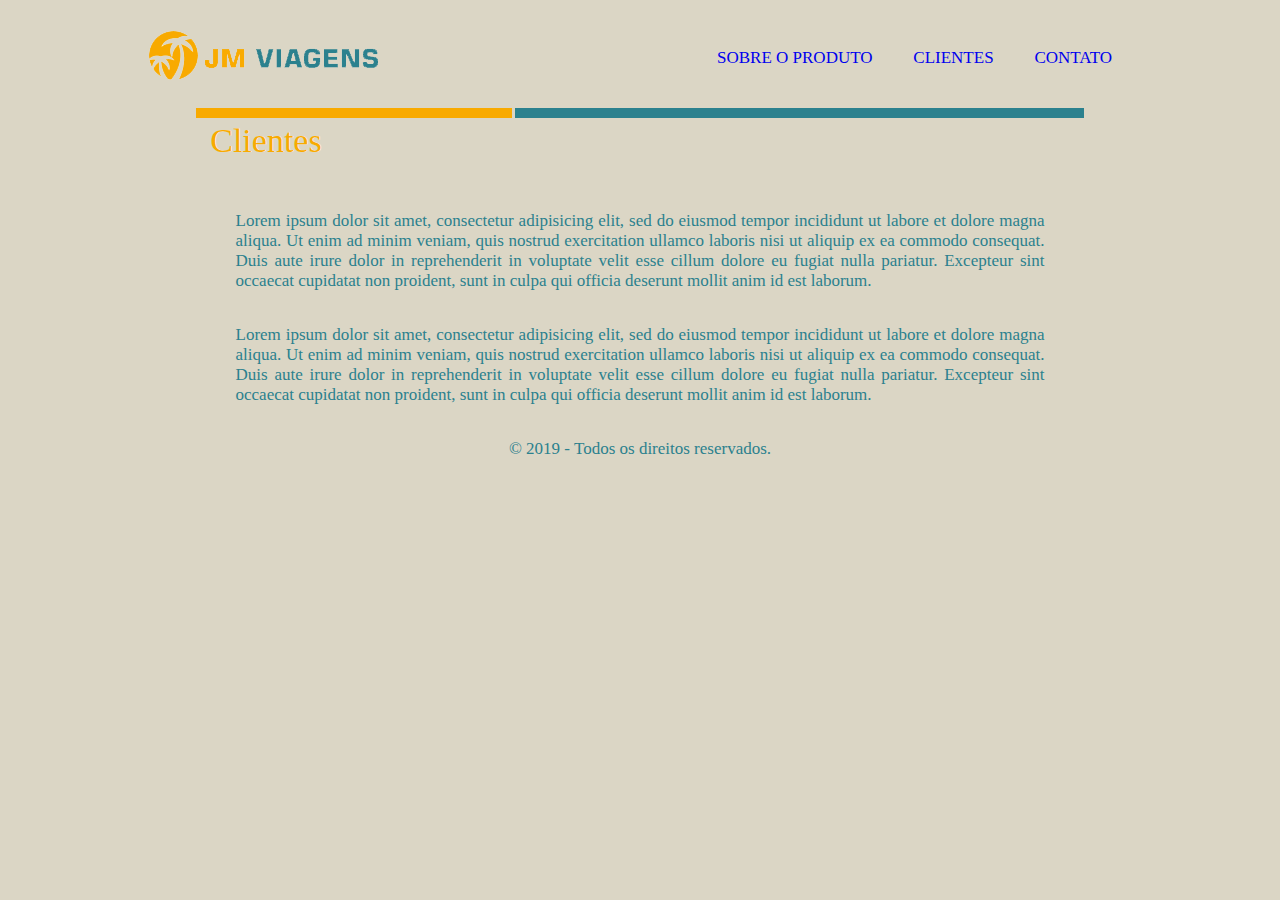
==== HTML-CSS/Projeto Aula/clientes.html @ 389e1f29 "arquivos novos e redirecionados" ====
<!DOCTYPE html>
<html lang="pt-br">
<head>
	<meta charset="utf-8">
	<title>Plataforma Lieloar - Quem Somos</title>
	<link rel="stylesheet" type="text/css" href="css/normalize.css">
	<link rel="stylesheet" type="text/css" href="css/style.css">
</head>
<body>
	<div id="inicioSite">
		<header>
			<a href="index.html">
				<img src="imagens/logo.png">
			</a>
		</header>
		<nav>
			<a href="sobreProduto.html" class="linksMenu">SOBRE O PRODUTO</a>
			<a href="clientes.html" class="linksMenu">CLIENTES</a>
			<a href="contato.html" class="linksMenu">CONTATO</a>
		</nav>
	</div>
	<div id="divisoria">
		<div id="parteMenor"></div>
		<div id="parteDoMeio"></div>
		<div id="parteMaior"></div>
	</div>	
	<p id="textoDivisoria">Clientes</p>
	<section id="conteudo">
		<p>
			Lorem ipsum dolor sit amet, consectetur adipisicing elit, sed do eiusmod
			tempor incididunt ut labore et dolore magna aliqua. Ut enim ad minim veniam,
			quis nostrud exercitation ullamco laboris nisi ut aliquip ex ea commodo
			consequat. Duis aute irure dolor in reprehenderit in voluptate velit esse
			cillum dolore eu fugiat nulla pariatur. Excepteur sint occaecat cupidatat non
			proident, sunt in culpa qui officia deserunt mollit anim id est laborum.
		</p>
		<p>
			Lorem ipsum dolor sit amet, consectetur adipisicing elit, sed do eiusmod
			tempor incididunt ut labore et dolore magna aliqua. Ut enim ad minim veniam,
			quis nostrud exercitation ullamco laboris nisi ut aliquip ex ea commodo
			consequat. Duis aute irure dolor in reprehenderit in voluptate velit esse
			cillum dolore eu fugiat nulla pariatur. Excepteur sint occaecat cupidatat non
			proident, sunt in culpa qui officia deserunt mollit anim id est laborum.
		</p>
	</section>
	<footer id="rodape">
		<p> &copy; <time datetime="2019">2019</time> - Todos os direitos reservados.</p>
	</footer>
</body>
</html>
---- HTML-CSS/Projeto Aula/css/style.css ----
html {
	font-family: "Trebuchet MS";
	font-size: 17px;
	background-color: #dbd6c5;
	color: #2b818e;
}
#inicioSite {
	display: flex;
	flex-direction: row;
	justify-content: space-around;
}
nav {
	display: flex;
	align-items: center;
}
.linksMenu {
	text-decoration: none;
	white-space: nowrap;
	margin-right: 1em;
	margin-left: 1em;
	padding: 0.2em;
	border-radius: 0.4em;
}
.linksMenu:hover {
	box-shadow: 0 4px 8px 0 rgba(0, 0, 0, 0.2), 0 6px 20px 0 rgba(0, 0, 0, 0.19);
}
.linksMenu:active {
	color: #2b818e;
	box-shadow: none;
}
#divisoria {
	display: flex;
	flex-direction: row;
	justify-content: center;
	height: 0.6em;
}
#parteMenor {
	min-width: 25%;
	margin-left: 4em;
	background-color: #f8aa00;
}
#parteDoMeio {
	min-width: 0.2%;
}
#parteMaior {
	min-width: 45%;
	margin-right: 4em;
	background-color: #2b818e;
}
#textoDivisoria {
	display: block;
	margin-top: 0.3%;
	padding-left: 16%;
	text-align: left;
	font-size: 2em;
	color: #f8aa00;
	text-shadow: 0.5px 0 0 white;
}
#conteudo {
	display: flex;
	flex-direction: column;
	align-items: center;
	padding-left: 18%;
	padding-right: 18%;
	text-align: justify;
}
#imgPrincipal {
	max-width: 100%;
	height: auto;
	margin-top: 2.5%;
	margin-bottom: 3%;
	box-shadow: 0 4px 8px 0 rgba(0, 0, 0, 0.2), 0 6px 20px 0 rgba(0, 0, 0, 0.19);
}
#rodape {
	text-align: center;
}
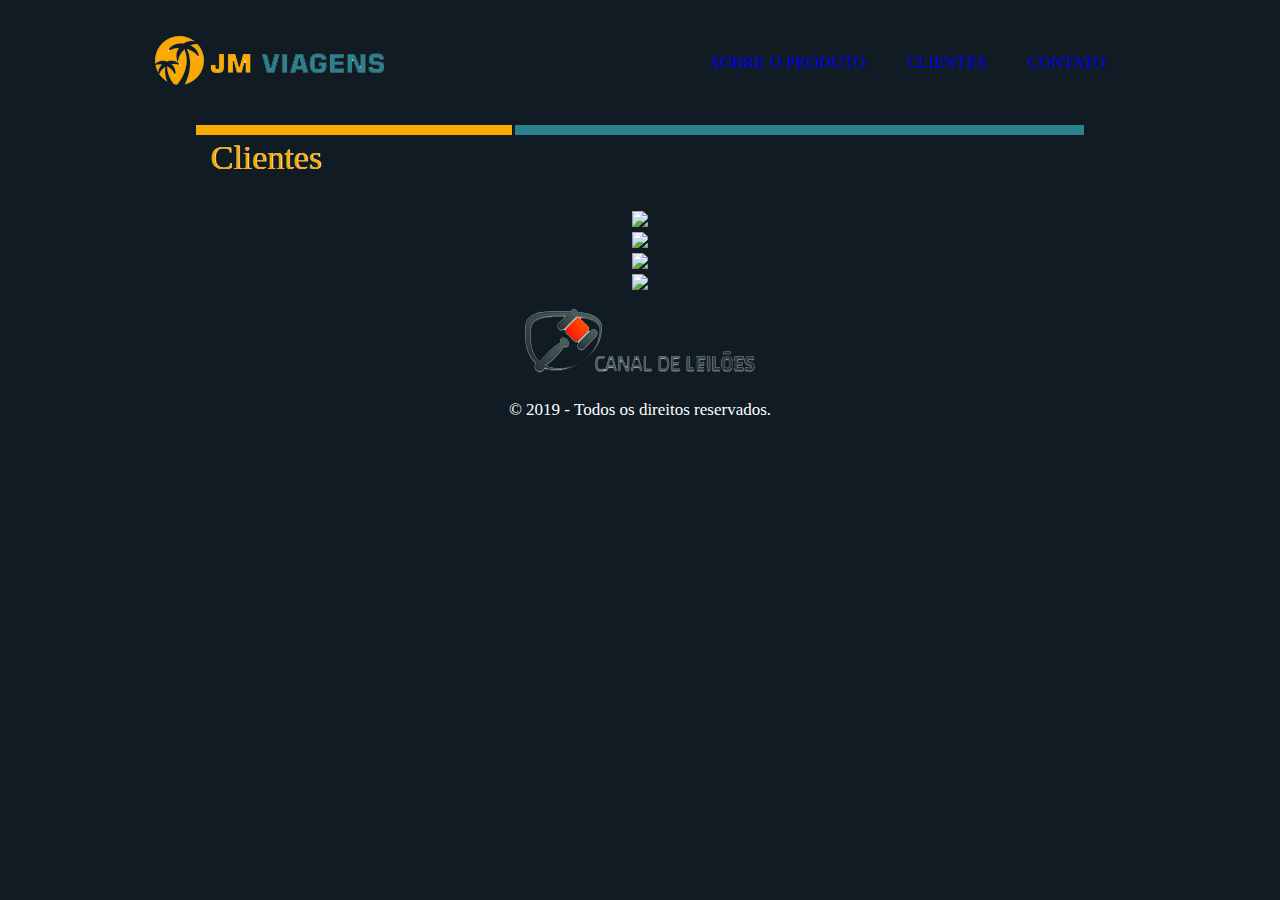
==== commit 87294830: "correção margens, logos e links" ====
--- a/HTML-CSS/Projeto Aula/clientes.html
+++ b/HTML-CSS/Projeto Aula/clientes.html
@@ -26,22 +26,22 @@
 	</div>	
 	<p id="textoDivisoria">Clientes</p>
 	<section id="conteudo">
-		<p>
-			Lorem ipsum dolor sit amet, consectetur adipisicing elit, sed do eiusmod
-			tempor incididunt ut labore et dolore magna aliqua. Ut enim ad minim veniam,
-			quis nostrud exercitation ullamco laboris nisi ut aliquip ex ea commodo
-			consequat. Duis aute irure dolor in reprehenderit in voluptate velit esse
-			cillum dolore eu fugiat nulla pariatur. Excepteur sint occaecat cupidatat non
-			proident, sunt in culpa qui officia deserunt mollit anim id est laborum.
-		</p>
-		<p>
-			Lorem ipsum dolor sit amet, consectetur adipisicing elit, sed do eiusmod
-			tempor incididunt ut labore et dolore magna aliqua. Ut enim ad minim veniam,
-			quis nostrud exercitation ullamco laboris nisi ut aliquip ex ea commodo
-			consequat. Duis aute irure dolor in reprehenderit in voluptate velit esse
-			cillum dolore eu fugiat nulla pariatur. Excepteur sint occaecat cupidatat non
-			proident, sunt in culpa qui officia deserunt mollit anim id est laborum.
-		</p>
+		<a href="http://granleiloes.com.br/externo/">
+			<img src="imagens/granLeiloesLogo.png">
+		</a>
+		<a href="https://williamleiloeiro.com.br/externo/">
+			<img src="imagens/williamPimentaLogo.png">
+		</a>
+		<a href="https://leiloesgoias.com.br/externo/">
+			<img src="imagens/leiloesGoiasLogo.png">
+		</a>
+		<a href="https://hatoryleiloes.com.br/externo/">
+			<img src="imagens/hatoryLeiloesLogo.png">
+		</a>
+		<a href="https://canaldeleiloes.com/externo/">
+			<img src="imagens/canalDeLeiloesLogo.png">
+		</a>
+	</section>
 	</section>
 	<footer id="rodape">
 		<p> &copy; <time datetime="2019">2019</time> - Todos os direitos reservados.</p>
--- a/HTML-CSS/Projeto Aula/css/style.css
+++ b/HTML-CSS/Projeto Aula/css/style.css
@@ -1,13 +1,14 @@
 html {
 	font-family: "Trebuchet MS";
 	font-size: 17px;
-	background-color: #dbd6c5;
-	color: #2b818e;
+	background-color: #101b23;
+	color: #ffff;
 }
 #inicioSite {
 	display: flex;
 	flex-direction: row;
 	justify-content: space-around;
+	margin: 1%;
 }
 nav {
 	display: flex;
@@ -22,11 +23,14 @@
 	border-radius: 0.4em;
 }
 .linksMenu:hover {
-	box-shadow: 0 4px 8px 0 rgba(0, 0, 0, 0.2), 0 6px 20px 0 rgba(0, 0, 0, 0.19);
+	box-shadow: 0 4px 8px 0 rgba(255, 255, 255, 0.2), 0 6px 20px 0 rgba(255, 255, 255, 0.19);
 }
 .linksMenu:active {
 	color: #2b818e;
 	box-shadow: none;
+}
+.linksMenu:visited {
+	color: #ffff;
 }
 #divisoria {
 	display: flex;
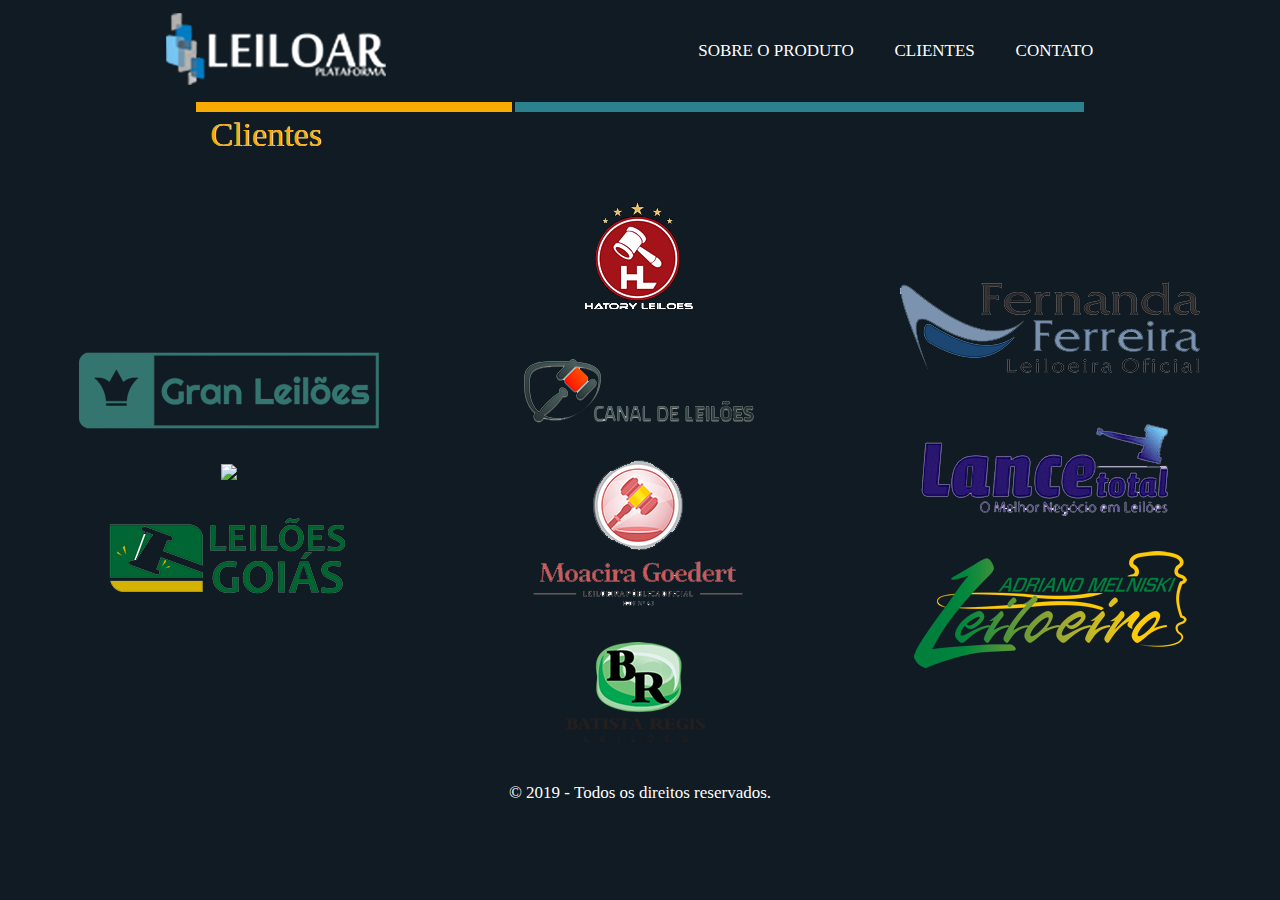
==== commit 970342b9: "criada pasta logos, separado css do index, melhor separação de código, index aprimorado" ====
--- a/HTML-CSS/Projeto Aula/clientes.html
+++ b/HTML-CSS/Projeto Aula/clientes.html
@@ -5,12 +5,13 @@
 	<title>Plataforma Lieloar - Quem Somos</title>
 	<link rel="stylesheet" type="text/css" href="css/normalize.css">
 	<link rel="stylesheet" type="text/css" href="css/style.css">
+	<link rel="stylesheet" type="text/css" href="css/clientes.css">
 </head>
 <body>
 	<div id="inicioSite">
 		<header>
 			<a href="index.html">
-				<img src="imagens/logo.png">
+				<img src="imagens/logos/logo.png">
 			</a>
 		</header>
 		<nav>
@@ -26,22 +27,42 @@
 	</div>	
 	<p id="textoDivisoria">Clientes</p>
 	<section id="conteudo">
-		<a href="http://granleiloes.com.br/externo/">
-			<img src="imagens/granLeiloesLogo.png">
-		</a>
-		<a href="https://williamleiloeiro.com.br/externo/">
-			<img src="imagens/williamPimentaLogo.png">
-		</a>
-		<a href="https://leiloesgoias.com.br/externo/">
-			<img src="imagens/leiloesGoiasLogo.png">
-		</a>
-		<a href="https://hatoryleiloes.com.br/externo/">
-			<img src="imagens/hatoryLeiloesLogo.png">
-		</a>
-		<a href="https://canaldeleiloes.com/externo/">
-			<img src="imagens/canalDeLeiloesLogo.png">
-		</a>
-	</section>
+		<div class="logos">
+			<a href="http://granleiloes.com.br/externo/">
+				<img src="imagens/logos/granLeiloesLogo.png">
+			</a>
+			<a href="https://williamleiloeiro.com.br/externo/">
+				<img src="imagens/logos/williamPimentaLogo.png">
+			</a>
+			<a href="https://leiloesgoias.com.br/externo/">
+				<img src="imagens/logos/leiloesGoiasLogo.png">
+			</a>
+		</div>
+		<div class="logos">
+			<a href="https://hatoryleiloes.com.br/externo/">
+				<img src="imagens/logos/hatoryLeiloesLogo.png">
+			</a>
+			<a href="https://canaldeleiloes.com/externo/">
+				<img src="imagens/logos/canalDeLeiloesLogo.png">
+			</a>
+			<a href="http://www.moacira.lel.br/externo/">
+				<img src="imagens/logos/moaciraGoedertLogo.png">
+			</a>
+			<a href="http://batistaregisleiloes.com.br/externo/">
+				<img src="imagens/logos/batistaRegisLogo.png">
+			</a>
+		</div>
+		<div class="logos">
+			<a href="https://www.ferreiraleiloes.com/externo/">
+				<img src="imagens/logos/fernandaFerreiraLogo.png">
+			</a>
+			<a href="https://lancetotal.com.br/index.php">
+				<img src="imagens/logos/lanceTotalLogo.png">
+			</a>
+			<a href="https://www.amleiloeiro.com.br/externo/">
+				<img src="imagens/logos/adrianoMelniskiLogo.png">
+			</a>		
+		</div>
 	</section>
 	<footer id="rodape">
 		<p> &copy; <time datetime="2019">2019</time> - Todos os direitos reservados.</p>
--- a/HTML-CSS/Projeto Aula/css/style.css
+++ b/HTML-CSS/Projeto Aula/css/style.css
@@ -21,6 +21,7 @@
 	margin-left: 1em;
 	padding: 0.2em;
 	border-radius: 0.4em;
+	color: #ffff;
 }
 .linksMenu:hover {
 	box-shadow: 0 4px 8px 0 rgba(255, 255, 255, 0.2), 0 6px 20px 0 rgba(255, 255, 255, 0.19);
@@ -60,21 +61,8 @@
 	color: #f8aa00;
 	text-shadow: 0.5px 0 0 white;
 }
-#conteudo {
+#rodape {
 	display: flex;
-	flex-direction: column;
-	align-items: center;
-	padding-left: 18%;
-	padding-right: 18%;
-	text-align: justify;
-}
-#imgPrincipal {
-	max-width: 100%;
-	height: auto;
-	margin-top: 2.5%;
-	margin-bottom: 3%;
-	box-shadow: 0 4px 8px 0 rgba(0, 0, 0, 0.2), 0 6px 20px 0 rgba(0, 0, 0, 0.19);
-}
-#rodape {
-	text-align: center;
+	justify-content: center;
+	
 }--- a/HTML-CSS/Projeto Aula/css/clientes.css
+++ b/HTML-CSS/Projeto Aula/css/clientes.css
@@ -0,0 +1,16 @@
+#conteudo {
+	display: flex;
+	flex-direction: row;
+	align-items: center;
+	justify-content: space-around;
+	text-align: center;
+	white-space: nowrap;
+}
+.logos {
+	display: flex;
+	flex-direction: column;
+}
+a {
+	margin-top: 5%;
+	margin-bottom: 5%;
+}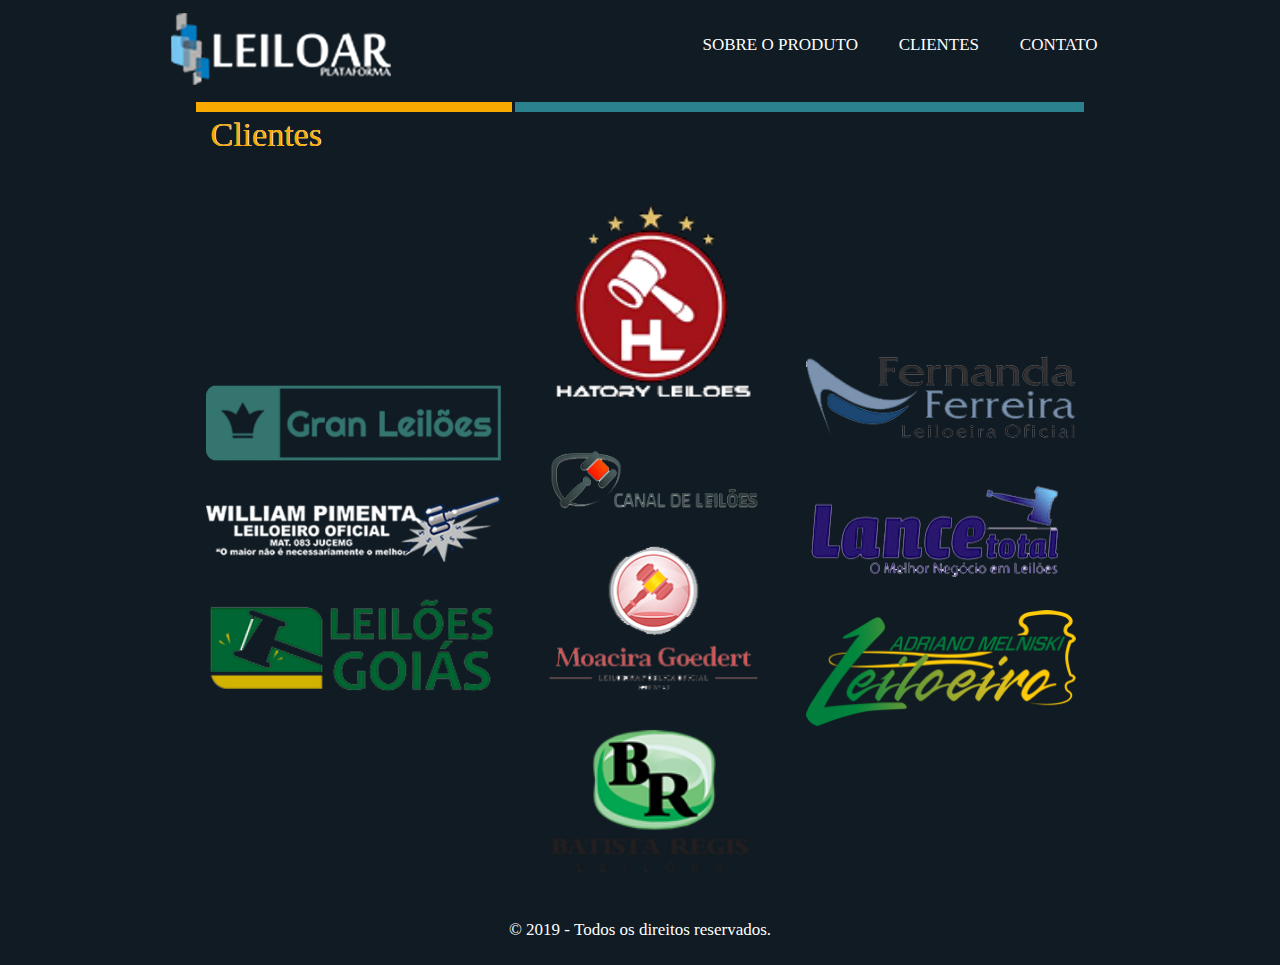
==== commit dfb7780c: "troca de section por divs" ====
--- a/HTML-CSS/Projeto Aula/clientes.html
+++ b/HTML-CSS/Projeto Aula/clientes.html
@@ -3,6 +3,7 @@
 <head>
 	<meta charset="utf-8">
 	<title>Plataforma Lieloar - Quem Somos</title>
+	<link rel='icon' href='imagens/favicon.png'>
 	<link rel="stylesheet" type="text/css" href="css/normalize.css">
 	<link rel="stylesheet" type="text/css" href="css/style.css">
 	<link rel="stylesheet" type="text/css" href="css/clientes.css">
@@ -26,44 +27,44 @@
 		<div id="parteMaior"></div>
 	</div>	
 	<p id="textoDivisoria">Clientes</p>
-	<section id="conteudo">
-		<div class="logos">
-			<a href="http://granleiloes.com.br/externo/">
+	<div id="conteudo">
+		<div class="espacoLogos">
+			<a href="http://granleiloes.com.br/externo/" class="logos">
 				<img src="imagens/logos/granLeiloesLogo.png">
 			</a>
-			<a href="https://williamleiloeiro.com.br/externo/">
+			<a href="https://williamleiloeiro.com.br/externo/" class="logos">
 				<img src="imagens/logos/williamPimentaLogo.png">
 			</a>
-			<a href="https://leiloesgoias.com.br/externo/">
+			<a href="https://leiloesgoias.com.br/externo/" class="logos">
 				<img src="imagens/logos/leiloesGoiasLogo.png">
 			</a>
 		</div>
-		<div class="logos">
-			<a href="https://hatoryleiloes.com.br/externo/">
+		<div class="espacoLogos">
+			<a href="https://hatoryleiloes.com.br/externo/" class="logos">
 				<img src="imagens/logos/hatoryLeiloesLogo.png">
 			</a>
-			<a href="https://canaldeleiloes.com/externo/">
+			<a href="https://canaldeleiloes.com/externo/" class="logos">
 				<img src="imagens/logos/canalDeLeiloesLogo.png">
 			</a>
-			<a href="http://www.moacira.lel.br/externo/">
+			<a href="http://www.moacira.lel.br/externo/" class="logos">
 				<img src="imagens/logos/moaciraGoedertLogo.png">
 			</a>
-			<a href="http://batistaregisleiloes.com.br/externo/">
+			<a href="http://batistaregisleiloes.com.br/externo/" class="logos">
 				<img src="imagens/logos/batistaRegisLogo.png">
 			</a>
 		</div>
-		<div class="logos">
-			<a href="https://www.ferreiraleiloes.com/externo/">
+		<div class="espacoLogos">
+			<a href="https://www.ferreiraleiloes.com/externo/" class="logos">
 				<img src="imagens/logos/fernandaFerreiraLogo.png">
 			</a>
-			<a href="https://lancetotal.com.br/index.php">
+			<a href="https://lancetotal.com.br/index.php" class="logos">
 				<img src="imagens/logos/lanceTotalLogo.png">
 			</a>
-			<a href="https://www.amleiloeiro.com.br/externo/">
+			<a href="https://www.amleiloeiro.com.br/externo/" class="logos">
 				<img src="imagens/logos/adrianoMelniskiLogo.png">
 			</a>		
 		</div>
-	</section>
+	</div>
 	<footer id="rodape">
 		<p> &copy; <time datetime="2019">2019</time> - Todos os direitos reservados.</p>
 	</footer>
--- a/HTML-CSS/Projeto Aula/css/clientes.css
+++ b/HTML-CSS/Projeto Aula/css/clientes.css
@@ -2,15 +2,22 @@
 	display: flex;
 	flex-direction: row;
 	align-items: center;
-	justify-content: space-around;
+	justify-content: center;
 	text-align: center;
 	white-space: nowrap;
 }
 .logos {
 	display: flex;
 	flex-direction: column;
+	margin-left: 5%;
+	margin-right: 5%;
 }
 a {
-	margin-top: 5%;
+	margin-top: 2%;
 	margin-bottom: 5%;
+	border-radius: 5%;
+	padding: 0.5em;
+}
+a:hover {
+	box-shadow: 0 4px 8px 0 rgba(255, 255, 255, 0.2), 0 6px 20px 0 rgba(255, 255, 255, 0.19);
 }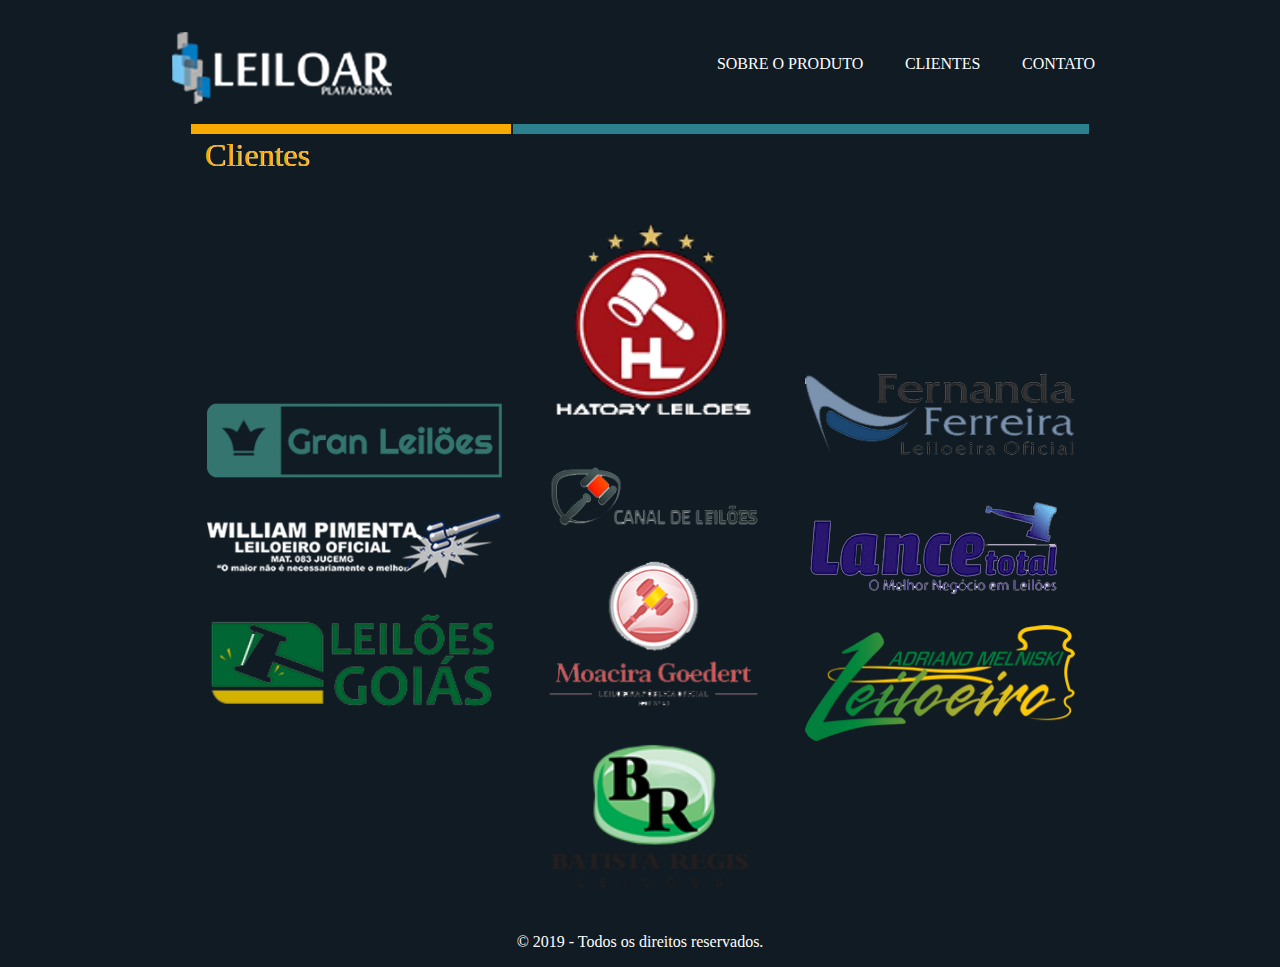
==== commit b6e53b08: "inicio código css responsividade" ====
--- a/HTML-CSS/Projeto Aula/clientes.html
+++ b/HTML-CSS/Projeto Aula/clientes.html
@@ -2,11 +2,13 @@
 <html lang="pt-br">
 <head>
 	<meta charset="utf-8">
-	<title>Plataforma Lieloar - Quem Somos</title>
-	<link rel='icon' href='imagens/favicon.png'>
+	<meta name="viewport" content="width=device-width, initial-scale=1">
 	<link rel="stylesheet" type="text/css" href="css/normalize.css">
 	<link rel="stylesheet" type="text/css" href="css/style.css">
 	<link rel="stylesheet" type="text/css" href="css/clientes.css">
+	<link rel='icon' href='imagens/favicon.png'>
+	<link rel="apple-touch-icon" href="imagens/apple-touch-icon.png">
+	<title>Plataforma Leiloar - Clientes</title>
 </head>
 <body>
 	<div id="inicioSite">
--- a/HTML-CSS/Projeto Aula/css/style.css
+++ b/HTML-CSS/Projeto Aula/css/style.css
@@ -1,6 +1,11 @@
 html {
+	height: 100vh;
+}
+body {
+	margin: 0;
+	padding: 0;
 	font-family: "Trebuchet MS";
-	font-size: 17px;
+	font-size: 1em;
 	background-color: #101b23;
 	color: #ffff;
 }
@@ -8,7 +13,8 @@
 	display: flex;
 	flex-direction: row;
 	justify-content: space-around;
-	margin: 1%;
+	margin: 1em;
+	margin-top: 2em;
 }
 nav {
 	display: flex;
@@ -19,11 +25,14 @@
 	white-space: nowrap;
 	margin-right: 1em;
 	margin-left: 1em;
-	padding: 0.2em;
+	padding: 0.3em;
 	border-radius: 0.4em;
 	color: #ffff;
 }
 .linksMenu:hover {
+	transition: 0.7s;
+	text-decoration-line: none;
+	color: #ffff;
 	box-shadow: 0 4px 8px 0 rgba(255, 255, 255, 0.2), 0 6px 20px 0 rgba(255, 255, 255, 0.19);
 }
 .linksMenu:active {
@@ -64,5 +73,26 @@
 #rodape {
 	display: flex;
 	justify-content: center;
-	
+}
+@media screen and (max-width: 992px) {
+	#inicioSite {
+		display: flex;
+		flex-direction: row;
+		justify-content: space-around;
+	}
+}
+@media screen and (max-width: 600px) {
+	#inicioSite {
+		display: flex;
+		flex-direction: column;
+		align-items: center;
+		justify-content: center;
+	}
+	header {
+		margin-bottom: 1em;
+	}
+	nav {
+		margin-bottom: 1em;
+	}
+
 }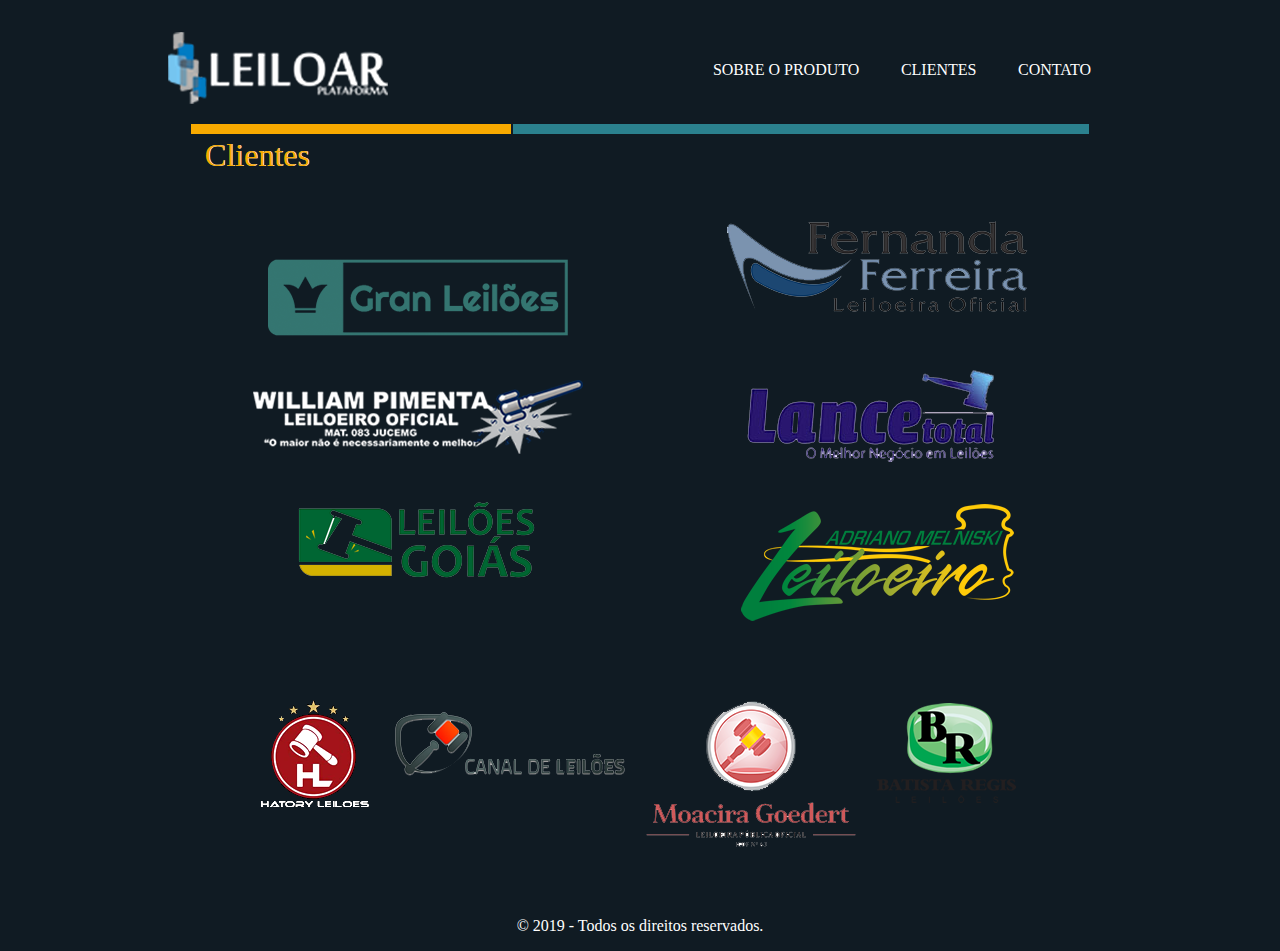
==== commit 20c233d1: "responsividade clientes" ====
--- a/HTML-CSS/Projeto Aula/clientes.html
+++ b/HTML-CSS/Projeto Aula/clientes.html
@@ -41,7 +41,7 @@
 				<img src="imagens/logos/leiloesGoiasLogo.png">
 			</a>
 		</div>
-		<div class="espacoLogos">
+		<div class="espacoLogos" id="espacoLogos2">
 			<a href="https://hatoryleiloes.com.br/externo/" class="logos">
 				<img src="imagens/logos/hatoryLeiloesLogo.png">
 			</a>
@@ -55,7 +55,7 @@
 				<img src="imagens/logos/batistaRegisLogo.png">
 			</a>
 		</div>
-		<div class="espacoLogos">
+		<div class="espacoLogos" id="espacoLogos3">
 			<a href="https://www.ferreiraleiloes.com/externo/" class="logos">
 				<img src="imagens/logos/fernandaFerreiraLogo.png">
 			</a>
--- a/HTML-CSS/Projeto Aula/css/style.css
+++ b/HTML-CSS/Projeto Aula/css/style.css
@@ -74,16 +74,18 @@
 	display: flex;
 	justify-content: center;
 }
-@media screen and (max-width: 992px) {
+@media screen and (max-width: 1280px) {
 	#inicioSite {
 		display: flex;
 		flex-direction: row;
 		justify-content: space-around;
 	}
 }
+@media screen and (max-width: 992px) {
+
+}
 @media screen and (max-width: 600px) {
 	#inicioSite {
-		display: flex;
 		flex-direction: column;
 		align-items: center;
 		justify-content: center;
--- a/HTML-CSS/Projeto Aula/css/clientes.css
+++ b/HTML-CSS/Projeto Aula/css/clientes.css
@@ -6,18 +6,42 @@
 	text-align: center;
 	white-space: nowrap;
 }
-.logos {
+.espacoLogos {
 	display: flex;
 	flex-direction: column;
 	margin-left: 5%;
 	margin-right: 5%;
 }
-a {
+.logos {
 	margin-top: 2%;
 	margin-bottom: 5%;
 	border-radius: 5%;
 	padding: 0.5em;
 }
-a:hover {
+.logos:hover {
+	transition: 0.7s;
 	box-shadow: 0 4px 8px 0 rgba(255, 255, 255, 0.2), 0 6px 20px 0 rgba(255, 255, 255, 0.19);
+}
+@media screen and (max-width: 1280px) {
+	#conteudo {
+		flex-wrap: wrap;
+	}
+	#espacoLogos2 {
+		order: 3;
+		flex-direction: row;
+		flex-grow: 0;
+		flex-basis: 50%;
+		margin-top: 2%;
+	}
+}
+@media screen and (max-width: 992px) {
+	#conteudo {
+
+	}
+}
+@media screen and (max-width: 600px) {
+	#conteudo {
+		flex-direction: column;
+		margin: 0;
+	}
 }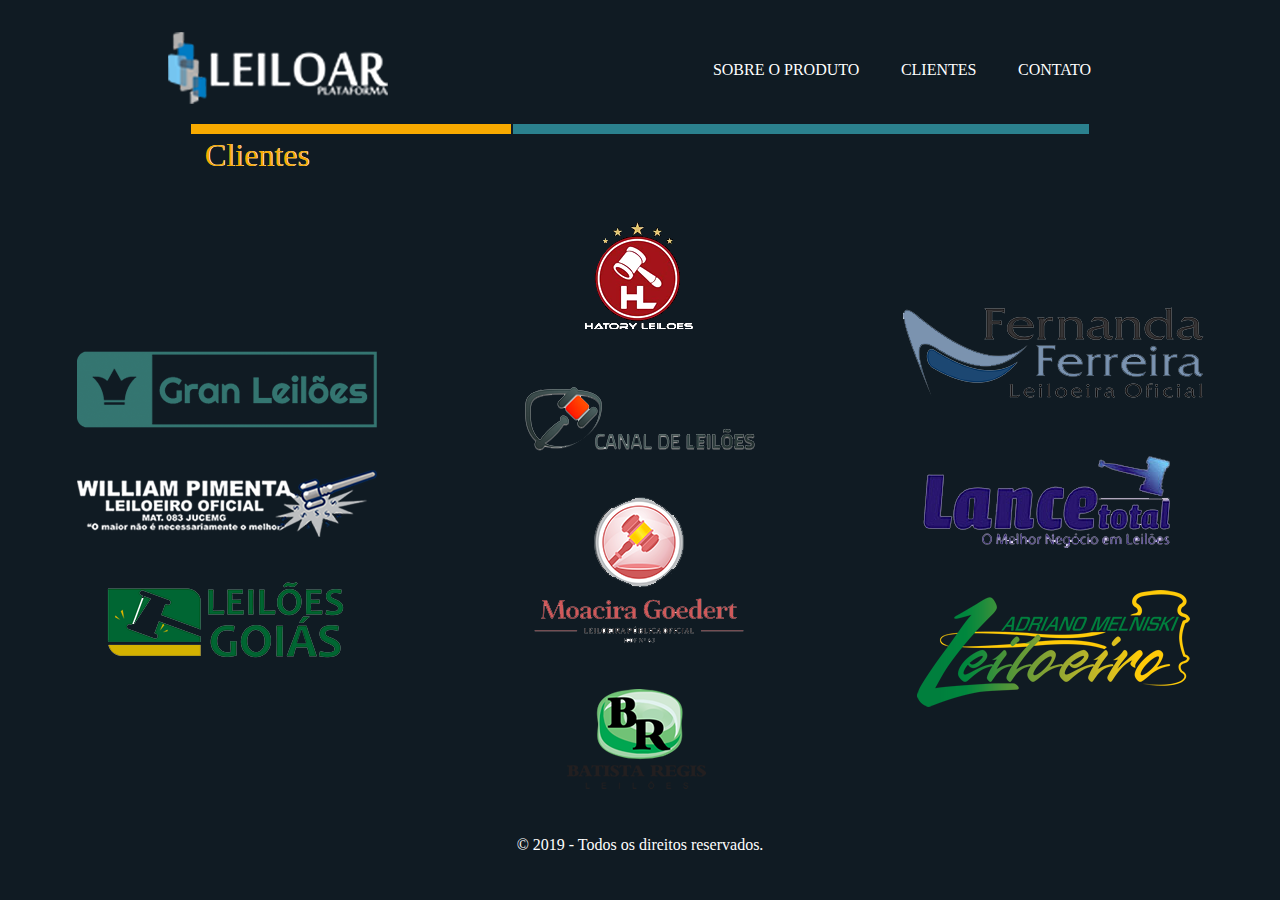
==== commit 4204e85e: "bootstrap apagado do projeto e finalizada responsividade clientes" ====
--- a/HTML-CSS/Projeto Aula/clientes.html
+++ b/HTML-CSS/Projeto Aula/clientes.html
@@ -30,40 +30,40 @@
 	</div>	
 	<p id="textoDivisoria">Clientes</p>
 	<div id="conteudo">
-		<div class="espacoLogos">
+		<div class="espacoLogos" id="espacoLogos1">
 			<a href="http://granleiloes.com.br/externo/" class="logos">
-				<img src="imagens/logos/granLeiloesLogo.png">
+				<img src="imagens/logos/granLeiloesLogo.png" class="imagemLogos">
 			</a>
 			<a href="https://williamleiloeiro.com.br/externo/" class="logos">
 				<img src="imagens/logos/williamPimentaLogo.png">
 			</a>
 			<a href="https://leiloesgoias.com.br/externo/" class="logos">
-				<img src="imagens/logos/leiloesGoiasLogo.png">
+				<img src="imagens/logos/leiloesGoiasLogo.png" class="imagemLogos">
 			</a>
 		</div>
 		<div class="espacoLogos" id="espacoLogos2">
 			<a href="https://hatoryleiloes.com.br/externo/" class="logos">
-				<img src="imagens/logos/hatoryLeiloesLogo.png">
+				<img src="imagens/logos/hatoryLeiloesLogo.png" class="imagemLogos">
 			</a>
 			<a href="https://canaldeleiloes.com/externo/" class="logos">
-				<img src="imagens/logos/canalDeLeiloesLogo.png">
+				<img src="imagens/logos/canalDeLeiloesLogo.png" class="imagemLogos">
 			</a>
 			<a href="http://www.moacira.lel.br/externo/" class="logos">
-				<img src="imagens/logos/moaciraGoedertLogo.png">
+				<img src="imagens/logos/moaciraGoedertLogo.png" class="imagemLogos">
 			</a>
 			<a href="http://batistaregisleiloes.com.br/externo/" class="logos">
-				<img src="imagens/logos/batistaRegisLogo.png">
+				<img src="imagens/logos/batistaRegisLogo.png" class="imagemLogos">
 			</a>
 		</div>
 		<div class="espacoLogos" id="espacoLogos3">
 			<a href="https://www.ferreiraleiloes.com/externo/" class="logos">
-				<img src="imagens/logos/fernandaFerreiraLogo.png">
+				<img src="imagens/logos/fernandaFerreiraLogo.png" class="imagemLogos">
 			</a>
 			<a href="https://lancetotal.com.br/index.php" class="logos">
-				<img src="imagens/logos/lanceTotalLogo.png">
+				<img src="imagens/logos/lanceTotalLogo.png" class="imagemLogos">
 			</a>
 			<a href="https://www.amleiloeiro.com.br/externo/" class="logos">
-				<img src="imagens/logos/adrianoMelniskiLogo.png">
+				<img src="imagens/logos/adrianoMelniskiLogo.png" class="imagemLogos">
 			</a>		
 		</div>
 	</div>
--- a/HTML-CSS/Projeto Aula/css/style.css
+++ b/HTML-CSS/Projeto Aula/css/style.css
@@ -74,15 +74,48 @@
 	display: flex;
 	justify-content: center;
 }
-@media screen and (max-width: 1280px) {
+@media screen and (pointer: coarse){
+	#linksMenu:hover {
+		transition: none;
+		box-shadow: none;
+	}
+	#linksMenu:active {
+		box-shadow: 0 4px 8px 0 rgba(255, 255, 255, 0.2), 0 6px 20px 0 rgba(255, 255, 255, 0.19);
+	}
+}
+@media screen and (max-width: 1200px) {
 	#inicioSite {
 		display: flex;
 		flex-direction: row;
 		justify-content: space-around;
 	}
+	#parteMenor {
+		min-width: 31.5%;
+		margin-left: 1em;
+	}
+	#parteDoMeio {
+		min-width: 0.5%;
+	}
+	#parteMaior {
+		min-width: 51.5%;
+		margin-right: 1em;
+	}
+	#textoDivisoria {
+		padding-left: 11%;
+	}
 }
 @media screen and (max-width: 992px) {
-
+	#parteMenor {
+		min-width: 34%;
+		margin-left: 1em;
+	}
+	#parteMaior {
+		min-width: 54%;
+		margin-right: 1em;
+	}
+	#textoDivisoria {
+		padding-left: 7%;
+	}
 }
 @media screen and (max-width: 600px) {
 	#inicioSite {
@@ -96,5 +129,19 @@
 	nav {
 		margin-bottom: 1em;
 	}
-
+	#linksMenu {
+		margin-right: 0.1em;
+		margin-left: 0.1em;
+	}
+}
+@media screen and (max-width: 375px) {
+	.linksMenu {
+		margin-right: 0.2em;
+		margin-left: 0.2em;
+	}
+	#textoDivisoria {
+		margin-top: 2%;
+		padding-left: 0;
+		text-align: center;
+	}
 }--- a/HTML-CSS/Projeto Aula/css/clientes.css
+++ b/HTML-CSS/Projeto Aula/css/clientes.css
@@ -22,21 +22,45 @@
 	transition: 0.7s;
 	box-shadow: 0 4px 8px 0 rgba(255, 255, 255, 0.2), 0 6px 20px 0 rgba(255, 255, 255, 0.19);
 }
-@media screen and (max-width: 1280px) {
+@media screen and (pointer: coarse) {
+	.logos:hover {
+		transition: none;
+		box-shadow: none;
+	}
+	.logos:active {
+		box-shadow: box-shadow: 0 4px 8px 0 rgba(255, 255, 255, 0.2), 0 6px 20px 0 rgba(255, 255, 255, 0.19);
+	}
+}
+@media screen and (max-width: 1200px) {
+	#conteudo {
+		justify-content: space-around;
+	}
+	.espacoLogos {
+		margin-right: 0;
+		margin-left: 0;
+		padding: 0.2em;
+	}
+	.imagemLogos {
+		width: 52%;
+	}
+}
+@media screen and (max-width: 992px) {
 	#conteudo {
 		flex-wrap: wrap;
+		margin-right: 1%;
+		margin-left: 1%;
 	}
 	#espacoLogos2 {
 		order: 3;
 		flex-direction: row;
-		flex-grow: 0;
-		flex-basis: 50%;
+		flex-grow: 1;
 		margin-top: 2%;
 	}
-}
-@media screen and (max-width: 992px) {
-	#conteudo {
-
+	.imagemLogos {
+		width: 70%;
+	}
+	#espacoLogos2 .imagemLogos {
+		width: 90%;
 	}
 }
 @media screen and (max-width: 600px) {
@@ -44,4 +68,15 @@
 		flex-direction: column;
 		margin: 0;
 	}
+	#espacoLogos2 {
+		flex-direction: column;
+		flex-basis: auto;
+		flex-grow: 0;
+	}
+	.imagemLogos {
+		width: 60%;
+	}
+	#espacoLogos2 .imagemLogos {
+		width: 60%;
+	}
 }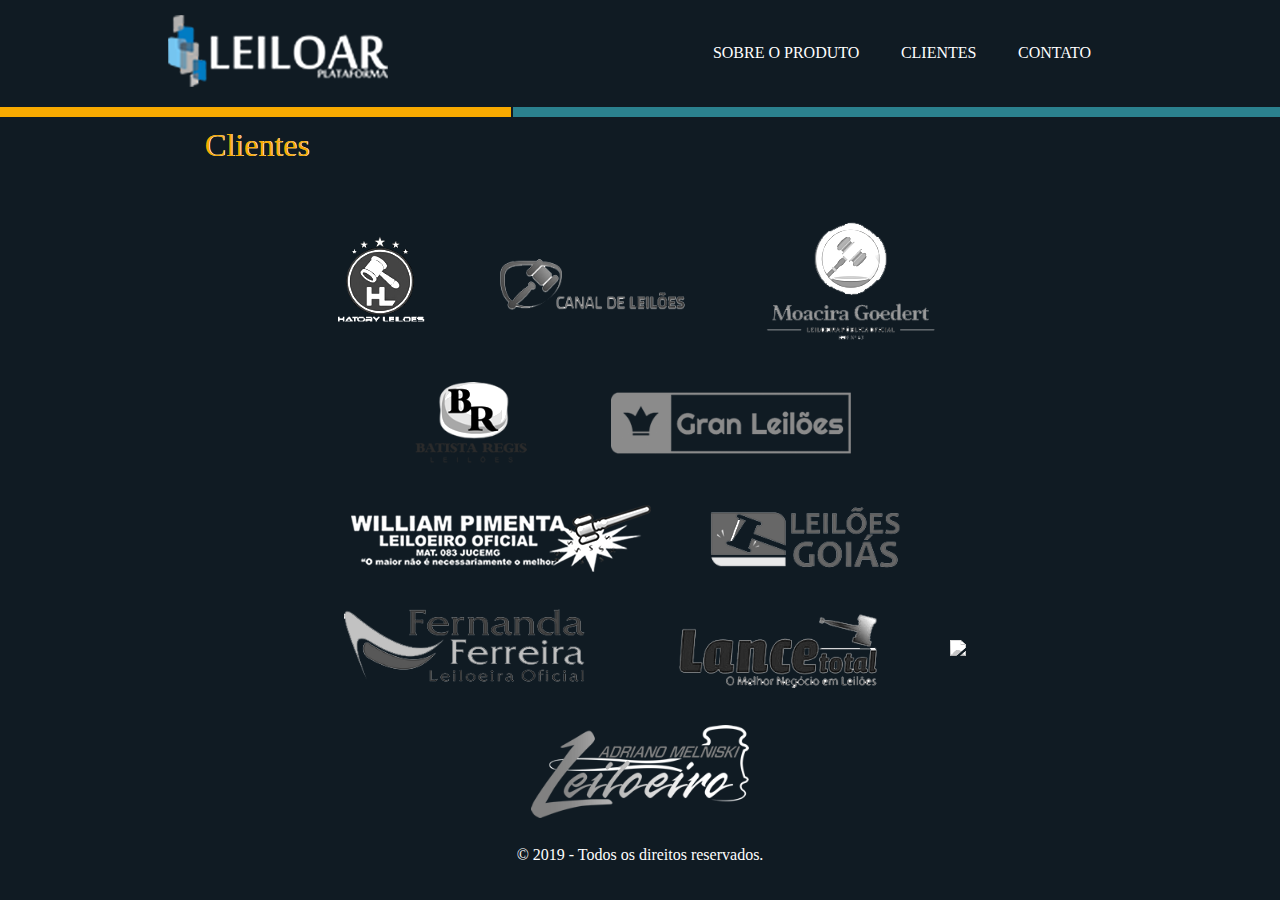
==== commit cae4ad62: "restauradas imagens logo originais" ====
--- a/HTML-CSS/Projeto Aula/clientes.html
+++ b/HTML-CSS/Projeto Aula/clientes.html
@@ -30,18 +30,7 @@
 	</div>	
 	<p id="textoDivisoria">Clientes</p>
 	<div id="conteudo">
-		<div class="espacoLogos" id="espacoLogos1">
-			<a href="http://granleiloes.com.br/externo/" class="logos">
-				<img src="imagens/logos/granLeiloesLogo.png" class="imagemLogos">
-			</a>
-			<a href="https://williamleiloeiro.com.br/externo/" class="logos">
-				<img src="imagens/logos/williamPimentaLogo.png">
-			</a>
-			<a href="https://leiloesgoias.com.br/externo/" class="logos">
-				<img src="imagens/logos/leiloesGoiasLogo.png" class="imagemLogos">
-			</a>
-		</div>
-		<div class="espacoLogos" id="espacoLogos2">
+		<div class="espacoLogos">
 			<a href="https://hatoryleiloes.com.br/externo/" class="logos">
 				<img src="imagens/logos/hatoryLeiloesLogo.png" class="imagemLogos">
 			</a>
@@ -54,17 +43,27 @@
 			<a href="http://batistaregisleiloes.com.br/externo/" class="logos">
 				<img src="imagens/logos/batistaRegisLogo.png" class="imagemLogos">
 			</a>
-		</div>
-		<div class="espacoLogos" id="espacoLogos3">
+			<a href="http://granleiloes.com.br/externo/" class="logos">
+				<img src="imagens/logos/granLeiloesLogo.png" class="imagemLogos">
+			</a>
+			<a href="https://williamleiloeiro.com.br/externo/" class="logos">
+				<img src="imagens/logos/williamPimentaLogo.png">
+			</a>
+			<a href="https://leiloesgoias.com.br/externo/" class="logos">
+				<img src="imagens/logos/leiloesGoiasLogo.png" class="imagemLogos">
+			</a>
 			<a href="https://www.ferreiraleiloes.com/externo/" class="logos">
 				<img src="imagens/logos/fernandaFerreiraLogo.png" class="imagemLogos">
 			</a>
 			<a href="https://lancetotal.com.br/index.php" class="logos">
 				<img src="imagens/logos/lanceTotalLogo.png" class="imagemLogos">
 			</a>
+			<a href="https://www.nortonleiloes.com.br/externo/" class="logos">
+				<img src="imagens/logos/grandesLeiloes.png" class="imagemLogos">
+			</a>
 			<a href="https://www.amleiloeiro.com.br/externo/" class="logos">
 				<img src="imagens/logos/adrianoMelniskiLogo.png" class="imagemLogos">
-			</a>		
+			</a>
 		</div>
 	</div>
 	<footer id="rodape">
--- a/HTML-CSS/Projeto Aula/css/style.css
+++ b/HTML-CSS/Projeto Aula/css/style.css
@@ -14,7 +14,7 @@
 	flex-direction: row;
 	justify-content: space-around;
 	margin: 1em;
-	margin-top: 2em;
+	margin-top: 15px;
 }
 nav {
 	display: flex;
@@ -49,21 +49,19 @@
 	height: 0.6em;
 }
 #parteMenor {
-	min-width: 25%;
-	margin-left: 4em;
+	min-width: 39.9%;
 	background-color: #f8aa00;
 }
 #parteDoMeio {
 	min-width: 0.2%;
 }
 #parteMaior {
-	min-width: 45%;
-	margin-right: 4em;
+	min-width: 59.9%;
 	background-color: #2b818e;
 }
 #textoDivisoria {
 	display: block;
-	margin-top: 0.3%;
+	margin-top: 10px;
 	padding-left: 16%;
 	text-align: left;
 	font-size: 2em;
@@ -89,30 +87,11 @@
 		flex-direction: row;
 		justify-content: space-around;
 	}
-	#parteMenor {
-		min-width: 31.5%;
-		margin-left: 1em;
-	}
-	#parteDoMeio {
-		min-width: 0.5%;
-	}
-	#parteMaior {
-		min-width: 51.5%;
-		margin-right: 1em;
-	}
 	#textoDivisoria {
 		padding-left: 11%;
 	}
 }
 @media screen and (max-width: 992px) {
-	#parteMenor {
-		min-width: 34%;
-		margin-left: 1em;
-	}
-	#parteMaior {
-		min-width: 54%;
-		margin-right: 1em;
-	}
 	#textoDivisoria {
 		padding-left: 7%;
 	}
--- a/HTML-CSS/Projeto Aula/css/clientes.css
+++ b/HTML-CSS/Projeto Aula/css/clientes.css
@@ -1,26 +1,34 @@
 #conteudo {
 	display: flex;
-	flex-direction: row;
+	flex-direction: column;
 	align-items: center;
 	justify-content: center;
 	text-align: center;
-	white-space: nowrap;
 }
 .espacoLogos {
 	display: flex;
-	flex-direction: column;
-	margin-left: 5%;
-	margin-right: 5%;
+	flex-direction: row;
+	flex-wrap: wrap;
+	justify-content: center;
+	align-items: center;
+	width: 65%;
 }
 .logos {
 	margin-top: 2%;
-	margin-bottom: 5%;
+	margin-bottom: 0;
+	margin-right: 1%;
+	margin-left: 1%;
 	border-radius: 5%;
 	padding: 0.5em;
+	filter: grayscale(100%) brightness(135%);
 }
 .logos:hover {
 	transition: 0.7s;
 	box-shadow: 0 4px 8px 0 rgba(255, 255, 255, 0.2), 0 6px 20px 0 rgba(255, 255, 255, 0.19);
+	filter: grayscale(0%);
+}
+.imagemLogos {
+	width: 80%;
 }
 @media screen and (pointer: coarse) {
 	.logos:hover {
@@ -39,44 +47,26 @@
 		margin-right: 0;
 		margin-left: 0;
 		padding: 0.2em;
+		width: 90%;
 	}
 	.imagemLogos {
-		width: 52%;
+		width: 60%;
 	}
 }
 @media screen and (max-width: 992px) {
-	#conteudo {
-		flex-wrap: wrap;
-		margin-right: 1%;
-		margin-left: 1%;
-	}
-	#espacoLogos2 {
-		order: 3;
-		flex-direction: row;
-		flex-grow: 1;
-		margin-top: 2%;
-	}
-	.imagemLogos {
-		width: 70%;
-	}
-	#espacoLogos2 .imagemLogos {
-		width: 90%;
+	.espacoLogos {
+		width: 100%;
 	}
 }
 @media screen and (max-width: 600px) {
 	#conteudo {
 		flex-direction: column;
-		margin: 0;
 	}
-	#espacoLogos2 {
+	.espacoLogos {
 		flex-direction: column;
-		flex-basis: auto;
-		flex-grow: 0;
+		align-content: space-around;
 	}
-	.imagemLogos {
-		width: 60%;
-	}
-	#espacoLogos2 .imagemLogos {
-		width: 60%;
+	#imagemLogos {
+		width: 100%;
 	}
 }